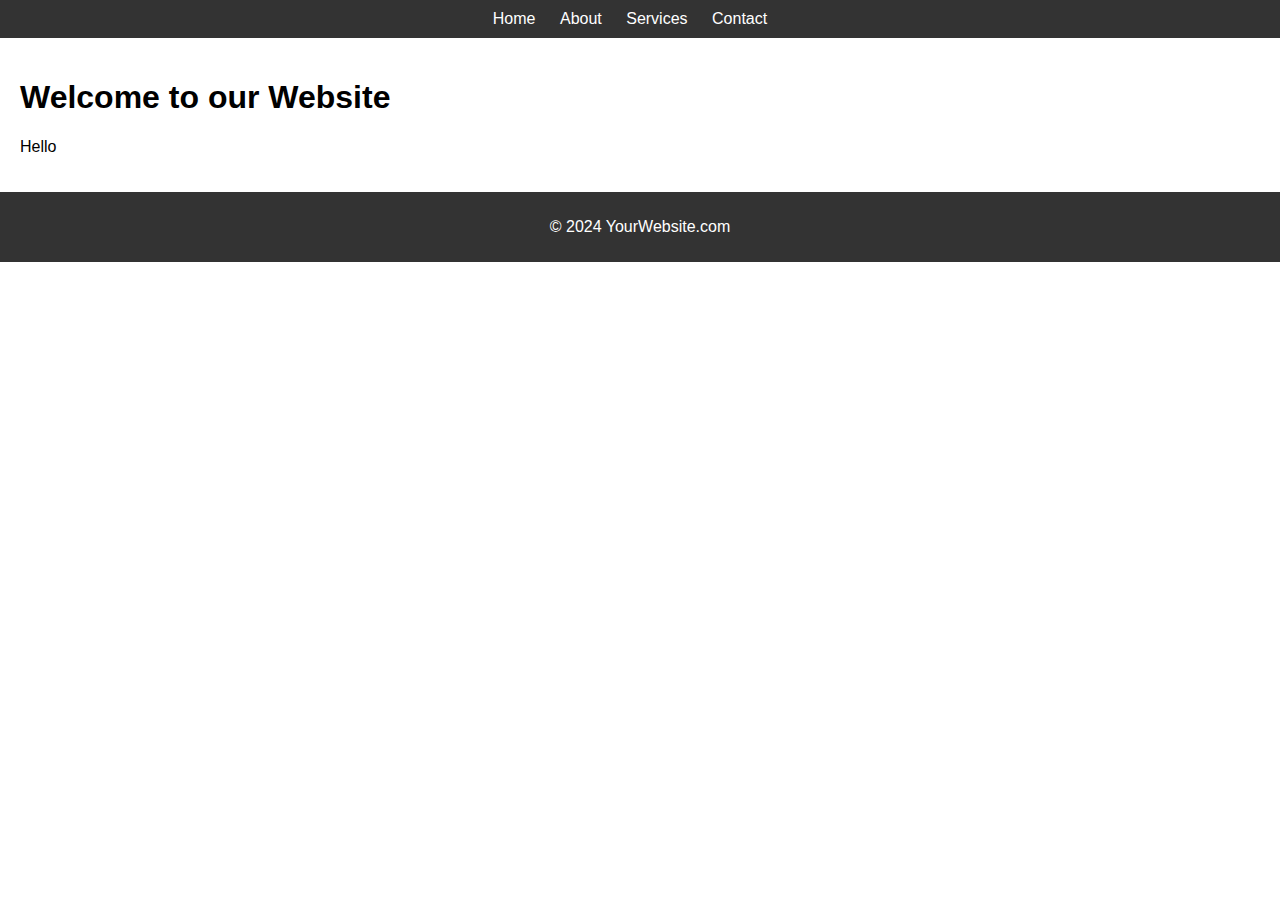
==== index.html @ 6cd2bed4 "changed22222" ====
<!DOCTYPE html>
<html lang="en">
<head>
  <meta charset="UTF-8">
  <meta name="viewport" content="width=device-width, initial-scale=1.0">
  <title>Home Page</title>
  <link rel="stylesheet" href="style.css">
</head>
<body>
  <header>
    <nav>
      <ul>
        <li><a href="index.html">Home</a></li>
        <li><a href="about.html">About</a></li>
        <li><a href="service.html">Services</a></li>
        <li><a href="contact.html">Contact</a></li>
      </ul>
    </nav>
  </header>
  
  <main>
    <section>
      <h1>Welcome to our Website</h1>
      <p>Hello</p>
    </section>
  </main>

  <footer>
    <p>&copy; 2024 YourWebsite.com</p>
  </footer>
</body>
</html>
---- style.css ----
/* Global Styles */
body {
    font-family: Arial, sans-serif;
    margin: 0;
    padding: 0;
    box-sizing: border-box;
  }
  
  header {
    background-color: #333;
    color: #fff;
    padding: 10px 0;
  }
  
  nav ul {
    list-style: none;
    margin: 0;
    padding: 0;
    text-align: center;
  }
  
  nav ul li {
    display: inline;
    margin-right: 20px;
  }
  
  nav ul li a {
    color: #fff;
    text-decoration: none;
  }
  
  main {
    padding: 20px;
  }
  
  footer {
    background-color: #333;
    color: #fff;
    text-align: center;
    padding: 10px 0;
  }

  #about-pic1 {
    width: 300px;
    height: auto;
  }
  
  /* Media Queries for Responsive Design */
  @media screen and (max-width: 600px) {
    header {
      padding: 5px 0;
    }
    
    nav ul li {
      display: block;
      margin-bottom: 10px;
    }
  }
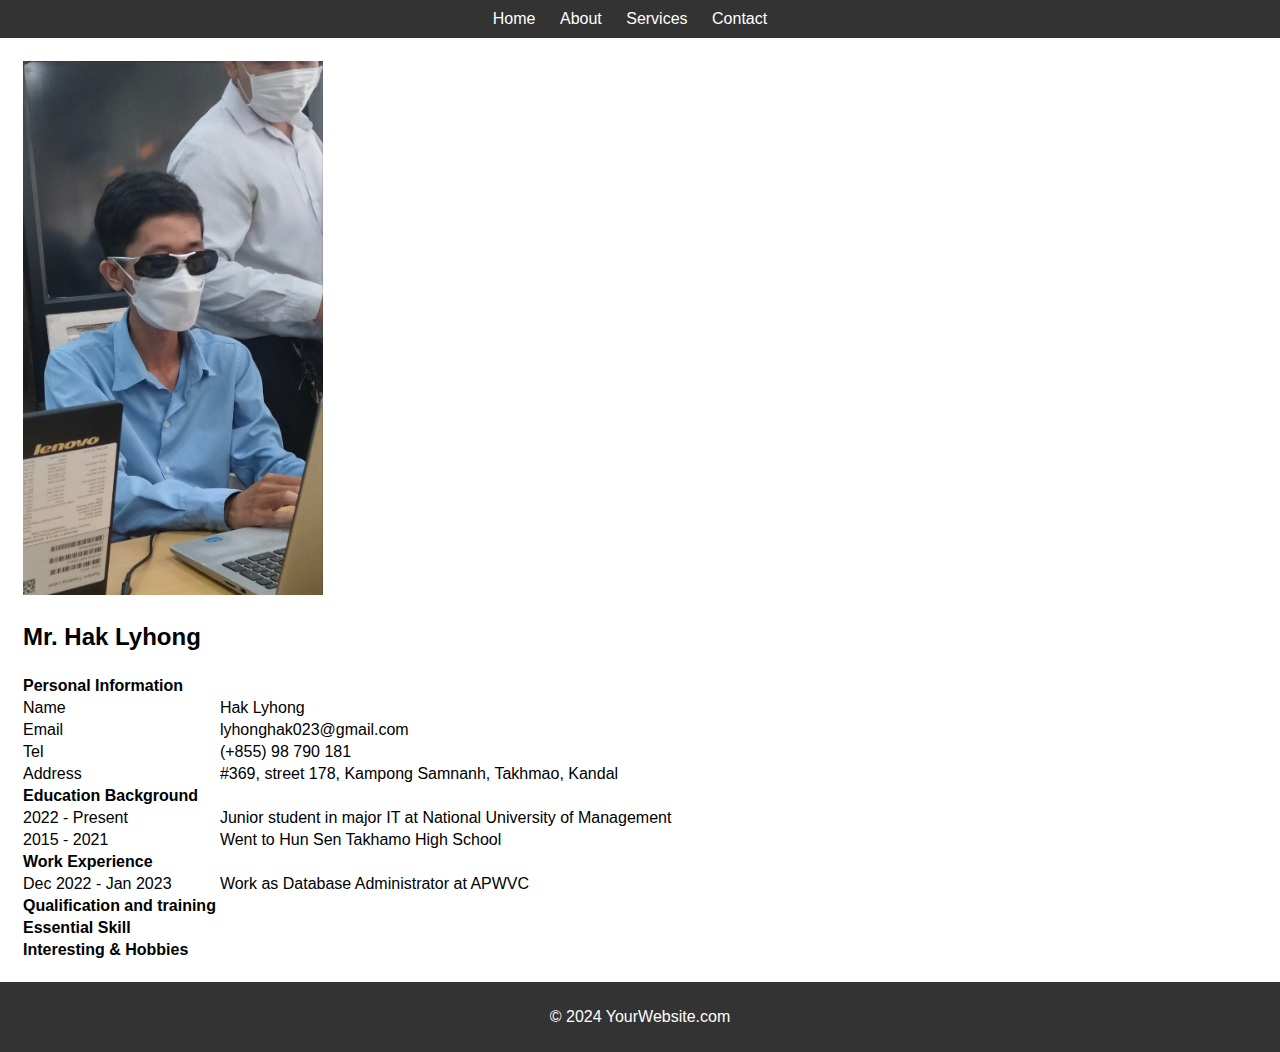
==== commit 68b011e8: "emm" ====
--- a/index.html
+++ b/index.html
@@ -20,8 +20,73 @@
   
   <main>
     <section>
-      <h1>Welcome to our Website</h1>
-      <p>Hello</p>
+      <table >
+        <tr>
+          <td style="text-align:center" width=300>
+            <img src="images/photo_2024-01-03_16-03-40.jpg" alt="Hak Lyhong's photo" width="300"/>
+          </td>
+        </tr>
+        <tr>
+          <td><h2>Mr. Hak Lyhong</h2></td>
+        </tr>
+      </table>
+      
+      <table>
+        <tr>
+          <td><b>Personal Information</b></td>
+        </tr>
+        <tr>
+          <td>Name</td>
+          <td>Hak Lyhong</td>
+        </tr>
+        <tr>
+          <td>Email</td>
+          <td>lyhonghak023@gmail.com</td>
+        </tr>
+        <tr>
+          <td>Tel</td>
+          <td>(+855) 98 790 181</td>
+        </tr>
+        <tr>
+          <td>Address</td>
+          <td>#369, street 178, Kampong Samnanh, Takhmao, Kandal</td>
+        </tr>
+        <tr>
+          <td><b>Education Background</b></td>
+        </tr>
+        <tr>
+          <td>2022 - Present</td>
+          <td>Junior student in major IT at National University of Management</td>
+        </tr>
+        <tr>
+          <td>2015 - 2021</td>
+          <td>Went to Hun Sen Takhamo High School</td>
+        </tr>
+        <tr>
+          <td>
+            <b>Work Experience</b>
+          </td>
+        </tr>
+        <tr>
+          <td>Dec 2022 - Jan 2023</td>
+          <td>Work as Database Administrator at APWVC</td>
+        </tr>
+        <tr>
+          <td>
+            <b>Qualification and training</b>
+          </td>
+        </tr>
+        <tr>
+          <td>
+            <b>Essential Skill</b>
+          </td>
+        </tr>
+        <tr>
+          <td>
+           <b>Interesting & Hobbies</b>
+          </td>
+        </tr>
+      </table>
     </section>
   </main>
 
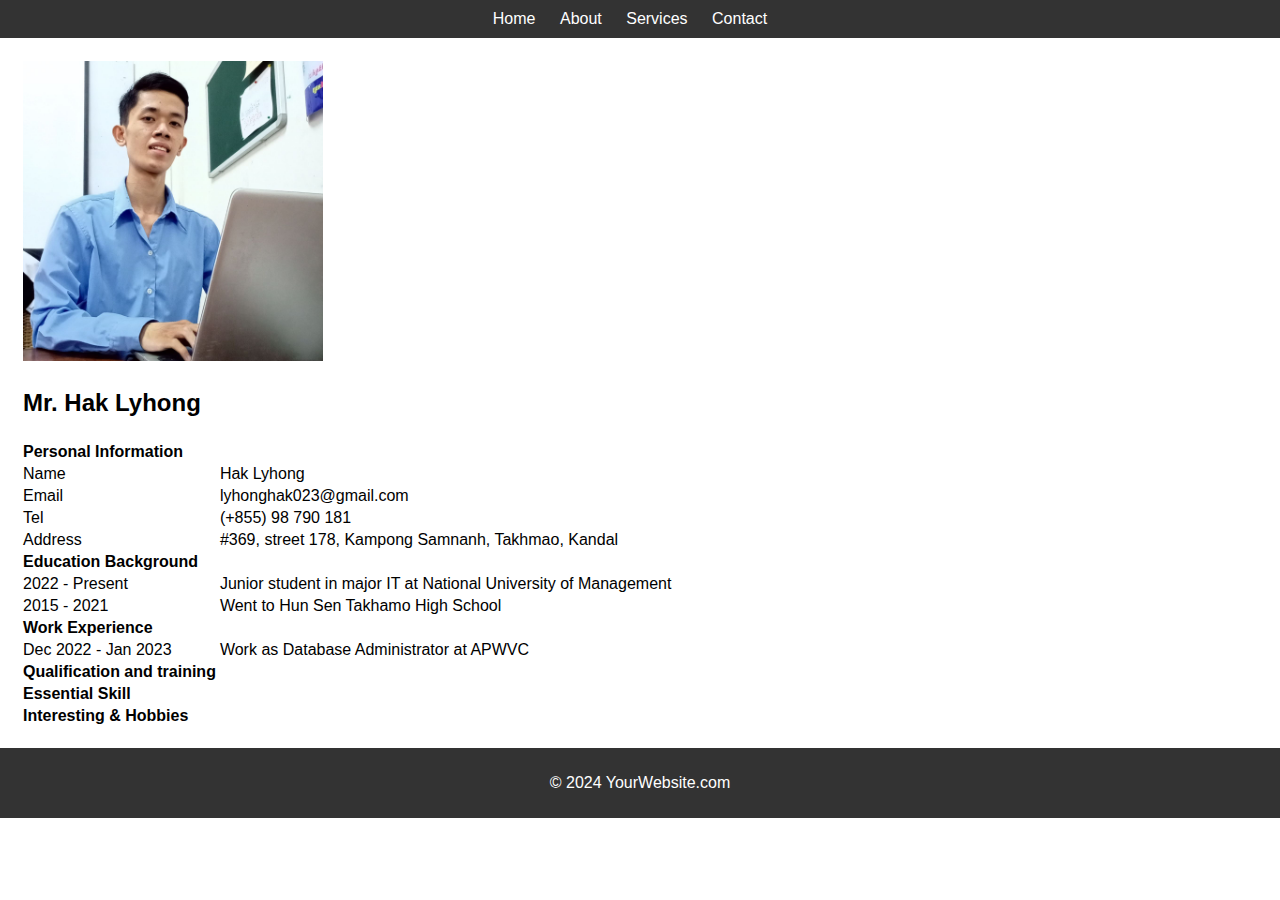
==== commit d4a9c6cd: "config more" ====
--- a/index.html
+++ b/index.html
@@ -23,7 +23,7 @@
       <table >
         <tr>
           <td style="text-align:center" width=300>
-            <img src="images/photo_2024-01-03_16-03-40.jpg" alt="Hak Lyhong's photo" width="300"/>
+            <img src="images/photo_2024-01-04_10-10-04.jpg" alt="Hak Lyhong's photo" width="300"/>
           </td>
         </tr>
         <tr>
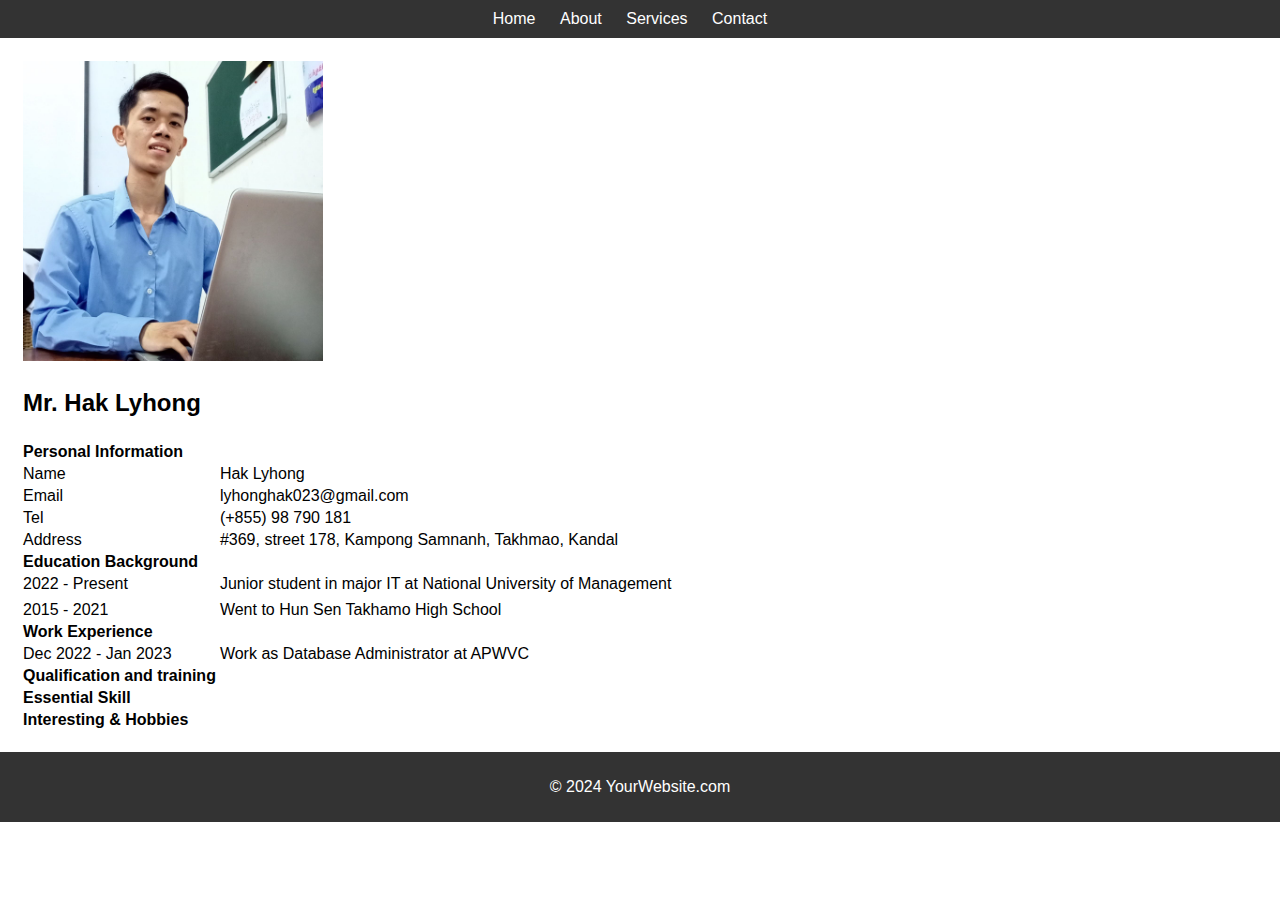
==== commit 6f2d188e: "change more" ====
--- a/index.html
+++ b/index.html
@@ -59,6 +59,9 @@
           <td>Junior student in major IT at National University of Management</td>
         </tr>
         <tr>
+          <td></td>
+        </tr>
+        <tr>
           <td>2015 - 2021</td>
           <td>Went to Hun Sen Takhamo High School</td>
         </tr>
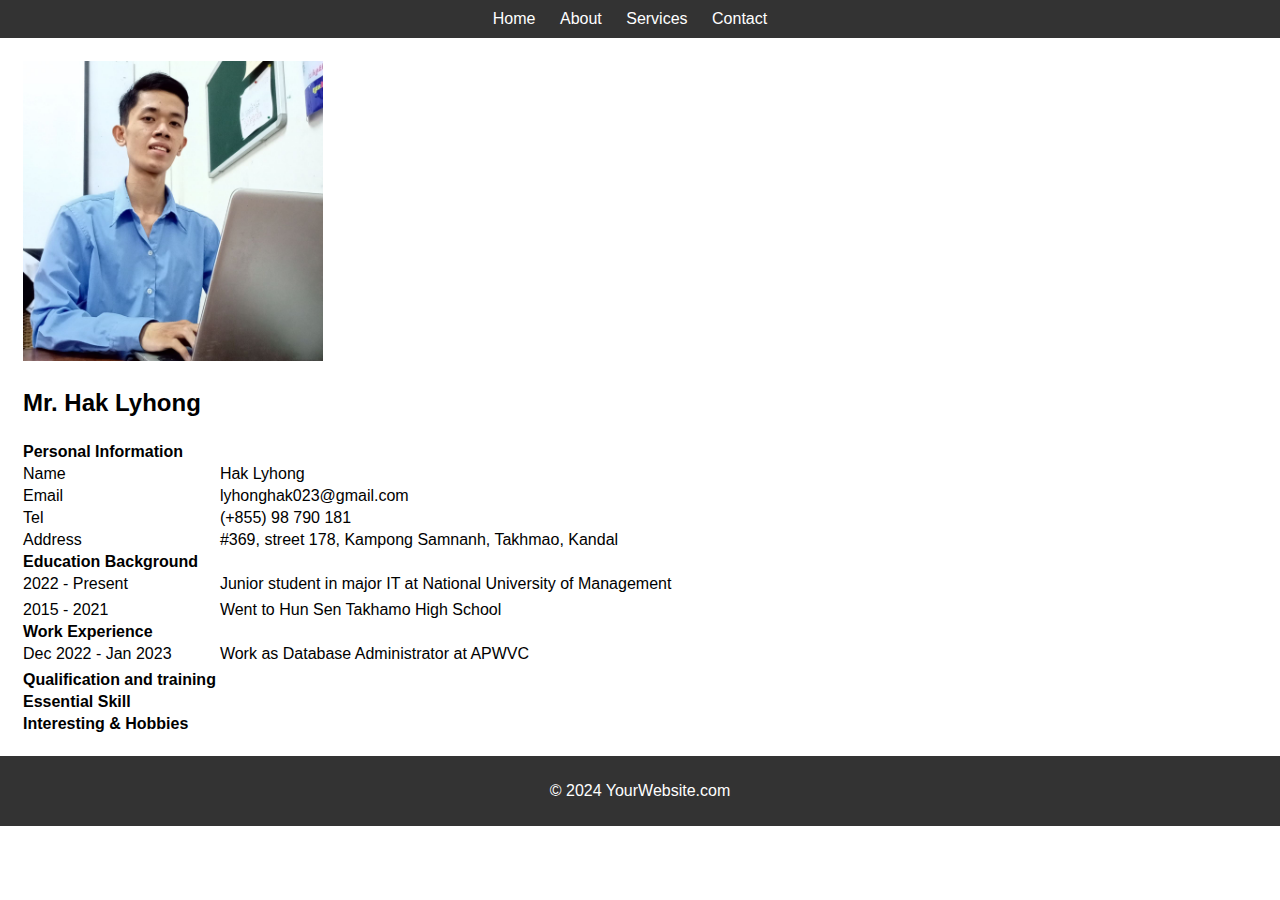
==== commit 7b32af91: "add more space" ====
--- a/index.html
+++ b/index.html
@@ -75,6 +75,9 @@
           <td>Work as Database Administrator at APWVC</td>
         </tr>
         <tr>
+          <td></td>
+        </tr>
+        <tr>
           <td>
             <b>Qualification and training</b>
           </td>
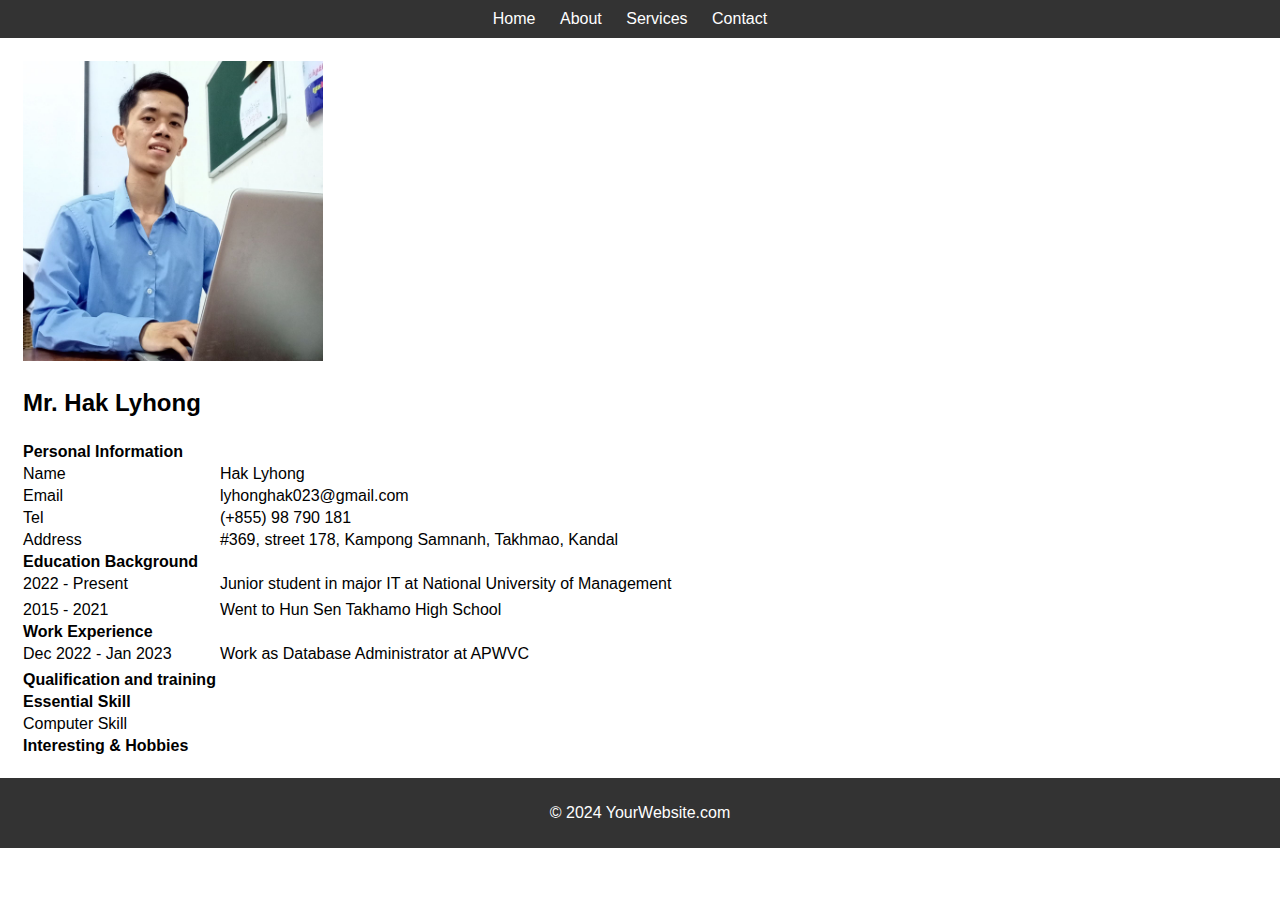
==== commit 2108e917: "commit change" ====
--- a/index.html
+++ b/index.html
@@ -88,6 +88,9 @@
           </td>
         </tr>
         <tr>
+          <td>Computer Skill</td>
+        </tr>
+        <tr>
           <td>
            <b>Interesting & Hobbies</b>
           </td>
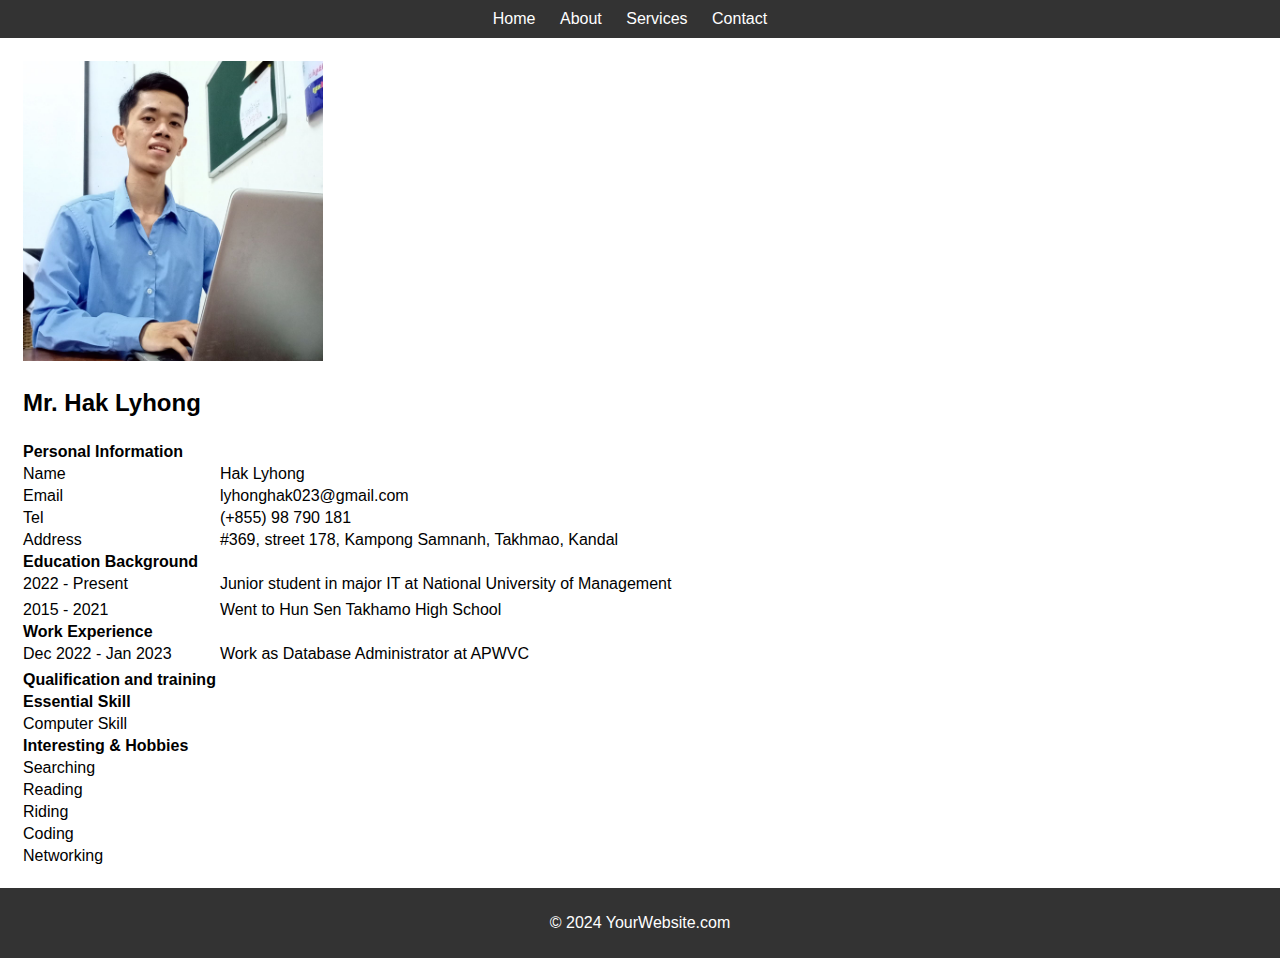
==== commit d6bd2520: "interesting and hobbies" ====
--- a/index.html
+++ b/index.html
@@ -95,6 +95,29 @@
            <b>Interesting & Hobbies</b>
           </td>
         </tr>
+        <tr>
+          <td>Searching</td>
+        </tr>
+        <tr>
+          <td>
+            Reading
+          </td>
+        </tr>
+        <tr>
+          <td>
+            Riding
+          </td>
+        </tr>
+        <tr>
+          <td>
+            Coding
+          </td>
+        </tr>
+        <tr>
+          <td>
+            Networking
+          </td>
+        </tr>
       </table>
     </section>
   </main>
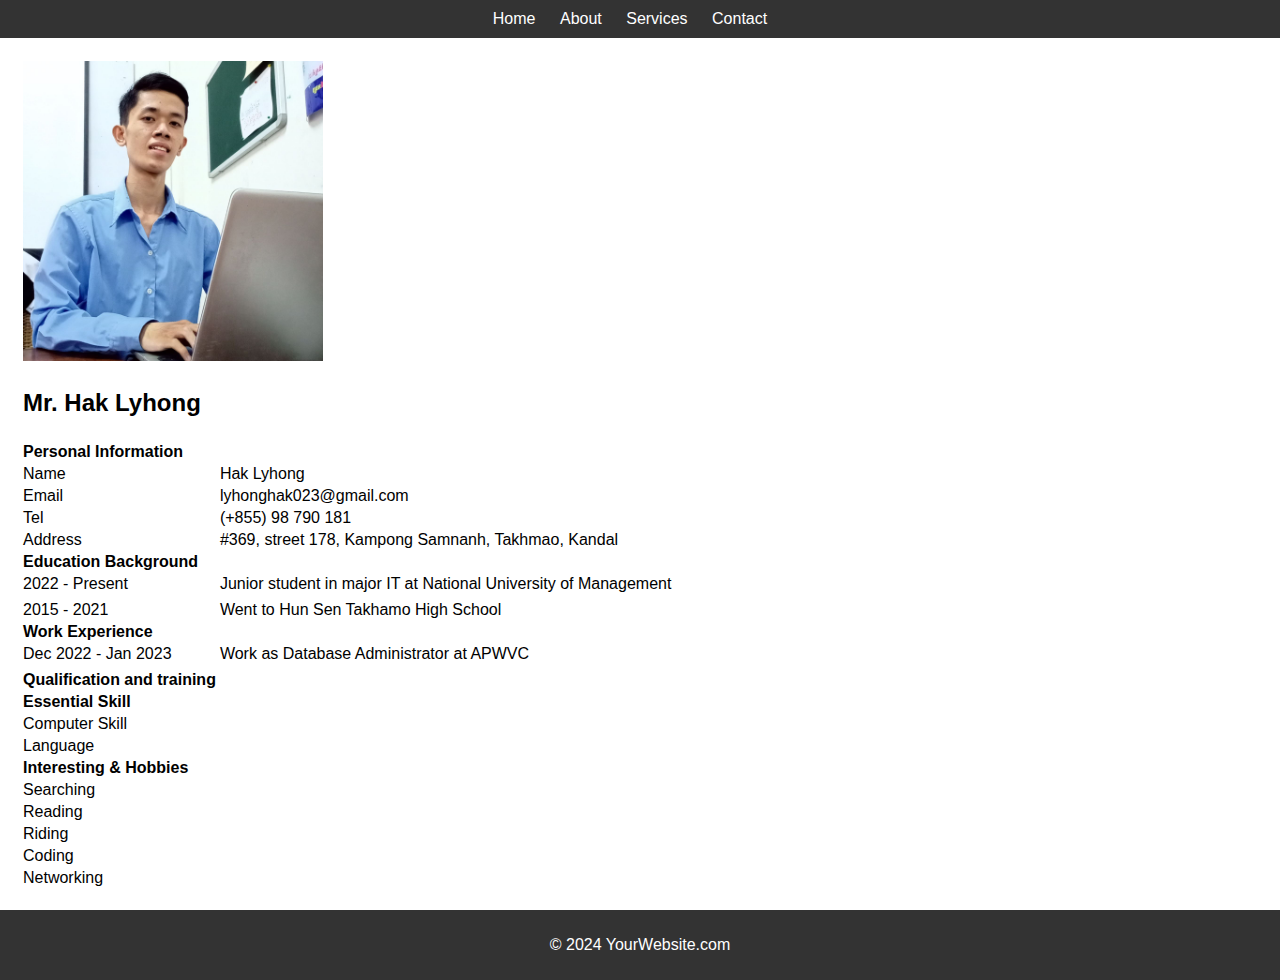
==== commit b3e65b3a: "language" ====
--- a/index.html
+++ b/index.html
@@ -91,6 +91,9 @@
           <td>Computer Skill</td>
         </tr>
         <tr>
+          <td>Language</td>
+        </tr>
+        <tr>
           <td>
            <b>Interesting & Hobbies</b>
           </td>
